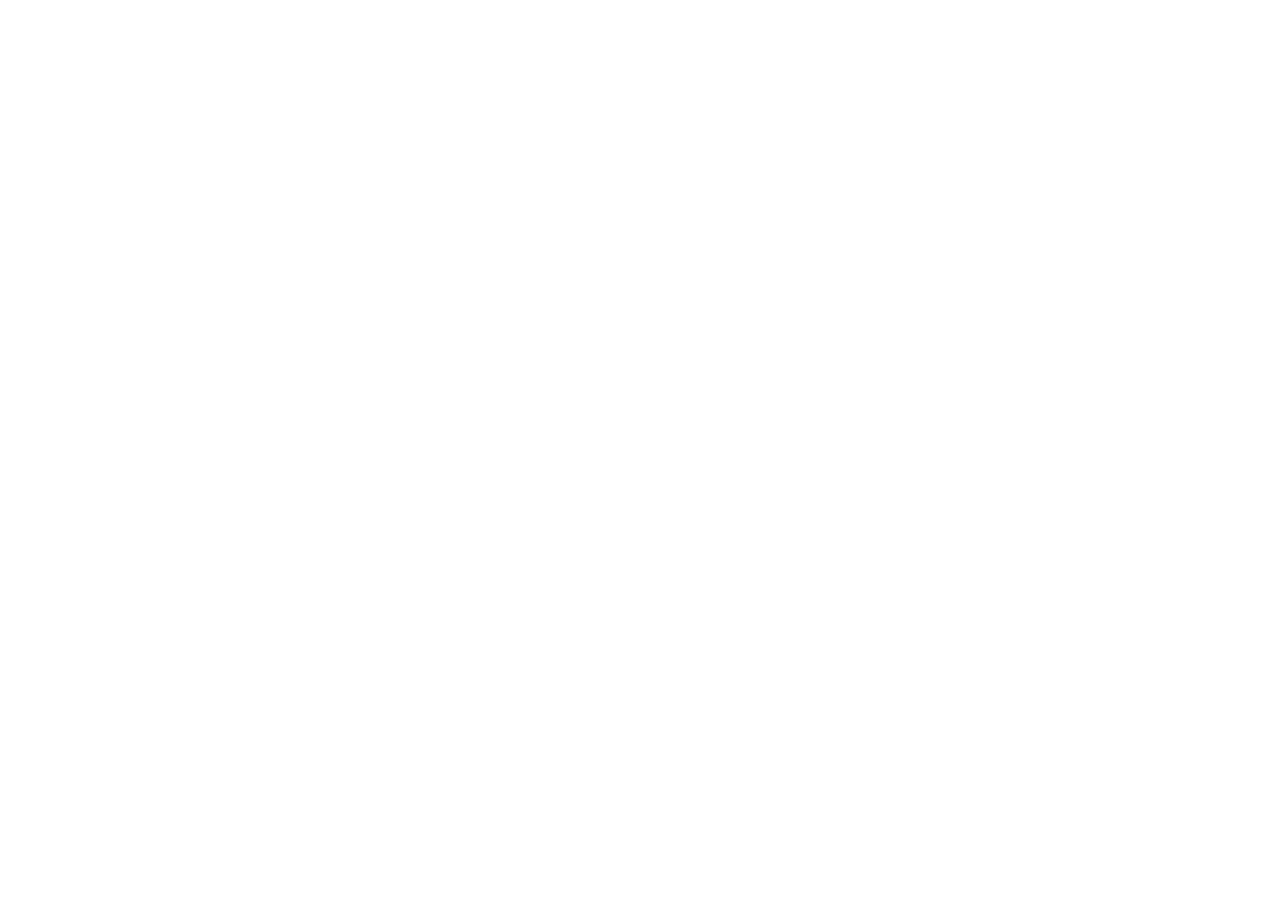
==== src/main/resources/templates/order.html @ ba3e4ef3 "it fucking works, but with a strange error" ====
<!DOCTYPE HTML>
<html xmlns:th="http://www.thymeleaf.org">
<head> 
    <title>Getting Started: Serving Web Content</title> 
    <meta http-equiv="Content-Type" content="text/html; charset=UTF-8" />
</head>
<body>
    <p th:text="'Hello, ' + ${name} + '!'" />
</body>
</html>
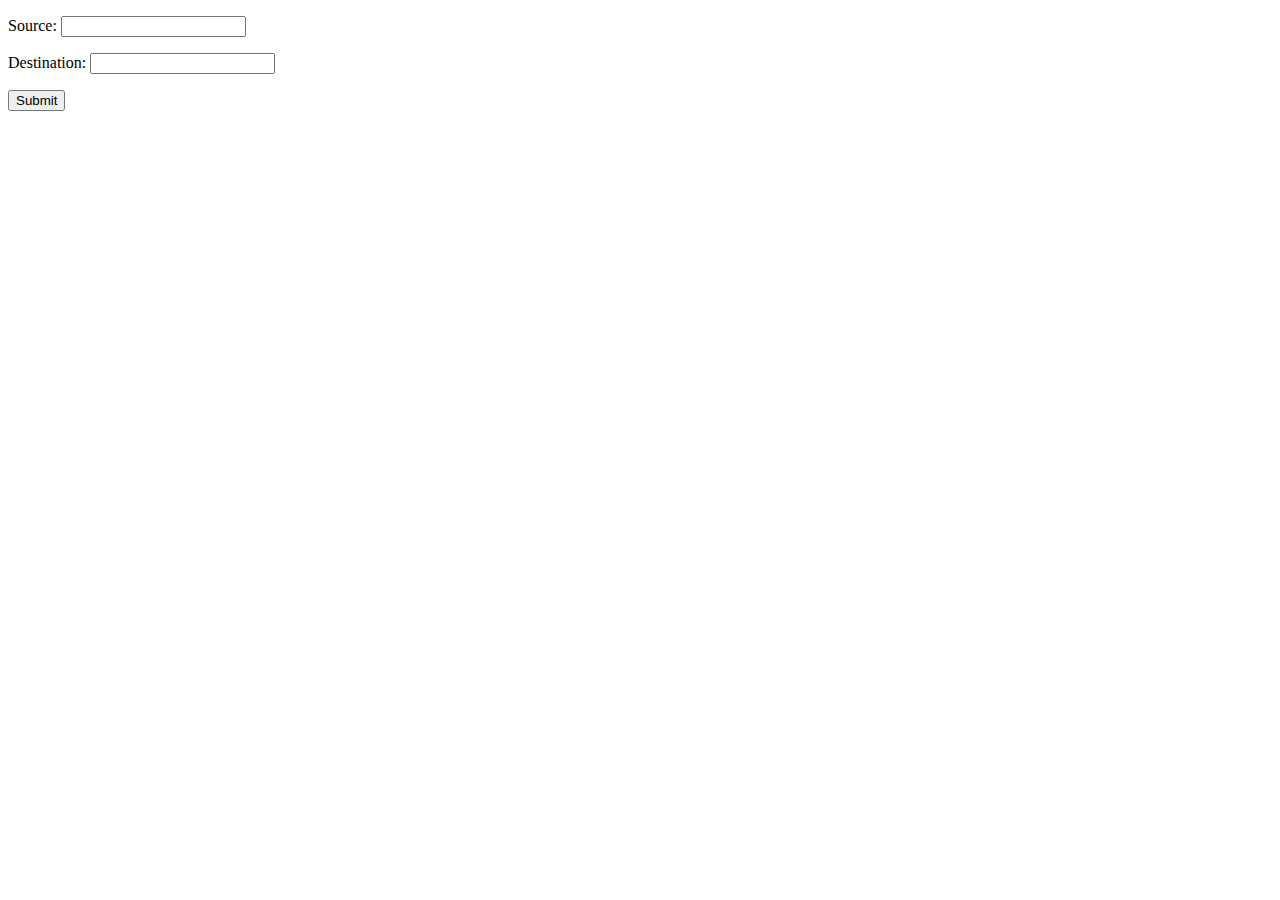
==== commit 1c98c4e7: "changed title" ====
--- a/src/main/resources/templates/order.html
+++ b/src/main/resources/templates/order.html
@@ -1,10 +1,15 @@
 <!DOCTYPE HTML>
 <html xmlns:th="http://www.thymeleaf.org">
 <head> 
-    <title>Getting Started: Serving Web Content</title> 
+    <title>Make your order</title> 
     <meta http-equiv="Content-Type" content="text/html; charset=UTF-8" />
 </head>
 <body>
     <p th:text="'Hello, ' + ${name} + '!'" />
+        <form action="#" th:action="@{/order}" th:object="${order}" method="get">
+    	<p>Source:      <input type="text" th:field="*{source}" /></p>
+        <p>Destination: <input type="text" th:field="*{destination}" /></p>
+        <p><input type="submit" value="Submit" /></p>
+    </form>
 </body>
 </html>
